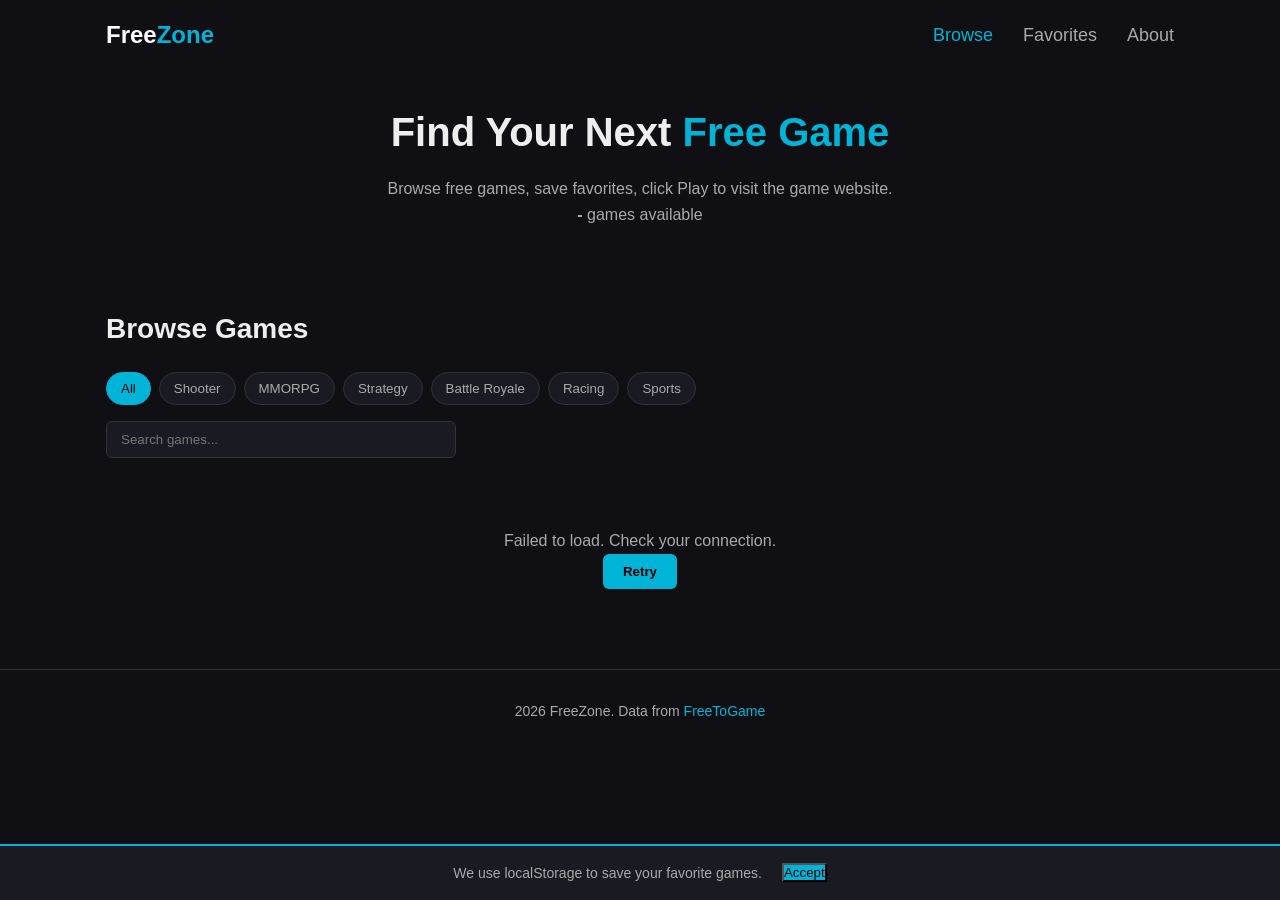
==== index.html @ 31d5fa72 "hopefully first and last commit" ====
<!DOCTYPE html>
<html lang="en">
<head>
  <meta charset="UTF-8">
  <meta name="viewport" content="width=device-width, initial-scale=1.0">
  <title>FreeZone - Browse Free Games</title>
  <link rel="stylesheet" href="style.css">
</head>
<body>

  <aside class="cookie-banner" id="cookieBanner">
    <p>We use localStorage to save your favorite games.</p>
    <button class="btn-cookie" id="cookieAccept">Accept</button>
  </aside>

  <header class="header" id="mainHeader">
    <nav class="nav container">
      <a href="index.html" class="logo">Free<span>Zone</span></a>
      <ul class="nav-links" id="navLinks">
        <li><a href="index.html" class="active">Browse</a></li>
        <li><a href="favorites.html">Favorites</a></li>
        <li><a href="about.html">About</a></li>
      </ul>
      <button class="burger" id="burger">
        <span></span>
        <span></span>
        <span></span>
      </button>
    </nav>
  </header>

  <main>
    <section class="hero">
      <div class="container">
        <h1>Find Your Next <span>Free Game</span></h1>
        <p>Browse free games, save favorites, click Play to visit the game website.</p>
        <p><strong id="statTotal">-</strong> games available</p>
      </div>
    </section>

    <section class="section" id="games">
      <div class="container">
        <h2 class="section-title">Browse Games</h2>

        <div class="filters">
          <button class="filter-btn active" data-genre="all">All</button>
          <button class="filter-btn" data-genre="Shooter">Shooter</button>
          <button class="filter-btn" data-genre="MMORPG">MMORPG</button>
          <button class="filter-btn" data-genre="Strategy">Strategy</button>
          <button class="filter-btn" data-genre="Battle Royale">Battle Royale</button>
          <button class="filter-btn" data-genre="Racing">Racing</button>
          <button class="filter-btn" data-genre="Sports">Sports</button>
        </div>

        <input type="text" class="search" id="searchInput" placeholder="Search games...">

        <div class="loader" id="loader">Loading games...</div>

        <div class="error hidden" id="errorState">
          <p>Failed to load. Check your connection.</p>
          <button class="btn btn-primary" id="retryBtn">Retry</button>
        </div>

        <div class="games-grid" id="gamesGrid"></div>

        <div class="empty hidden" id="emptyState">
          <p>No games match your filter.</p>
        </div>
      </div>
    </section>
  </main>

  <footer class="footer">
    <div class="container">
      <p>2026 FreeZone. Data from <a href="https://www.freetogame.com" target="_blank">FreeToGame</a></p>
    </div>
  </footer>

  <script type="module" src="js/main.js"></script>
</body>
</html>
---- style.css ----
* { margin: 0; padding: 0; box-sizing: border-box; }

body {
  font-family: Arial, Helvetica, sans-serif;
  background-color: #0f0f14;
  color: #eee;
  line-height: 1.6;
}

.container { max-width: 1100px; margin: 0 auto; padding: 0 16px; }
.hidden { display: none; }

.header {
  position: fixed; top: 0; left: 0; width: 100%;
  padding: 16px 0; z-index: 100;
  transition: background-color 0.3s;
}

.header.scrolled { background-color: #0f0f14; border-bottom: 1px solid #333; }

.nav { display: flex; justify-content: space-between; align-items: center; }

.logo { font-size: 24px; font-weight: bold; color: #fff; text-decoration: none; }
.logo span, .hero h1 span, .tag, .nav-links a:hover, .nav-links a.active, .footer a { color: #00b4d8; }

.nav-links {
  position: fixed; top: 0; right: -100%; width: 70%; height: 100vh;
  background-color: #1a1a22; list-style: none;
  display: flex; flex-direction: column; align-items: center; justify-content: center;
  gap: 30px; transition: right 0.3s;
}

.nav-links.open { right: 0; }
.nav-links a { color: #aaa; text-decoration: none; font-size: 18px; transition: color 0.3s; }

.burger { display: flex; flex-direction: column; gap: 5px; background: none; border: none; cursor: pointer; }
.burger span { display: block; width: 24px; height: 2px; background-color: #fff; transition: 0.3s; }
.burger.open span:nth-child(1) { transform: rotate(45deg) translate(5px, 5px); }
.burger.open span:nth-child(2) { opacity: 0; }
.burger.open span:nth-child(3) { transform: rotate(-45deg) translate(5px, -5px); }

.hero { padding: 100px 0 40px; text-align: center; }
.hero h1 { font-size: 32px; margin-bottom: 12px; }
.hero p, .game-card p, .loader, .empty, .error, .about-text, .footer, .cookie-banner p { color: #aaa; }

.btn {
  display: inline-block; padding: 10px 20px; border-radius: 6px;
  font-weight: bold; text-decoration: none; border: none; cursor: pointer; transition: 0.3s;
}

.btn-primary, .btn-cookie { background-color: #00b4d8; color: #000; }
.btn-primary:hover, .btn-cookie:hover { background-color: #0096c7; }

.btn-play {
  background-color: transparent; color: #00b4d8; border: 1px solid #00b4d8;
  font-size: 14px; padding: 6px 14px;
}

.btn-play:hover { background-color: #00b4d8; color: #000; }

.filters { display: flex; flex-wrap: wrap; gap: 8px; margin-bottom: 16px; }

.filter-btn, .search {
  background-color: #1a1a22; border: 1px solid #333; color: #aaa; transition: 0.3s;
}

.filter-btn { padding: 8px 14px; border-radius: 20px; cursor: pointer; }
.filter-btn:hover, .search:focus { border-color: #00b4d8; color: #fff; outline: none; }
.filter-btn.active { background-color: #00b4d8; color: #000; border-color: #00b4d8; }

.search { width: 100%; max-width: 350px; padding: 10px 14px; border-radius: 6px; margin-bottom: 30px; }

.section { padding: 40px 0; }
.section-title { font-size: 28px; margin-bottom: 20px; }

.games-grid { display: grid; grid-template-columns: 1fr; gap: 20px; }

.game-card {
  background-color: #1a1a22; border: 1px solid #333; border-radius: 10px;
  overflow: hidden; transition: 0.3s;
}

.game-card:hover { border-color: #00b4d8; transform: translateY(-4px); }
.game-card img { width: 100%; height: 180px; object-fit: cover; }
.game-card-body { padding: 16px; }
.game-card h3 { font-size: 18px; margin-bottom: 8px; }
.tag { display: inline-block; font-size: 12px; margin-bottom: 8px; }
.game-card p { font-size: 14px; margin-bottom: 12px; }

.card-footer { display: flex; justify-content: space-between; align-items: center; }

.fav-btn { background: none; border: none; font-size: 22px; cursor: pointer; color: #aaa; transition: 0.3s; }
.fav-btn:hover, .fav-btn.active { color: #ff4757; }

.loader, .empty, .error { text-align: center; padding: 40px; }

.cookie-banner {
  position: fixed; bottom: 0; left: 0; width: 100%; padding: 16px;
  background-color: #1a1a22; border-top: 2px solid #00b4d8;
  display: flex; flex-direction: column; gap: 12px;
  align-items: center; text-align: center; z-index: 200;
}

.cookie-banner.hidden { display: none; }
.cookie-banner p { font-size: 14px; }

.about-text p { margin-bottom: 16px; }
.about-text ul { list-style: none; }
.about-text li { padding: 8px 0 8px 16px; border-left: 3px solid #00b4d8; margin-bottom: 8px; }

.footer { padding: 30px 0; border-top: 1px solid #333; text-align: center; font-size: 14px; }
.footer a { text-decoration: none; }
.footer a:hover { text-decoration: underline; }

@media (min-width: 480px) {
  .games-grid { grid-template-columns: repeat(2, 1fr); }
  .cookie-banner { flex-direction: row; justify-content: center; text-align: left; gap: 20px; }
}

@media (min-width: 768px) {
  .hero h1 { font-size: 40px; }
  .burger { display: none; }
  .nav-links { position: static; width: auto; height: auto; flex-direction: row; background: none; gap: 30px; }
  .games-grid { grid-template-columns: repeat(3, 1fr); }
}

@media (min-width: 1024px) {
  .games-grid { grid-template-columns: repeat(4, 1fr); }
}

@media (max-width: 320px) {
  .hero h1 { font-size: 26px; }
  .filter-btn { font-size: 12px; padding: 6px 10px; }
}
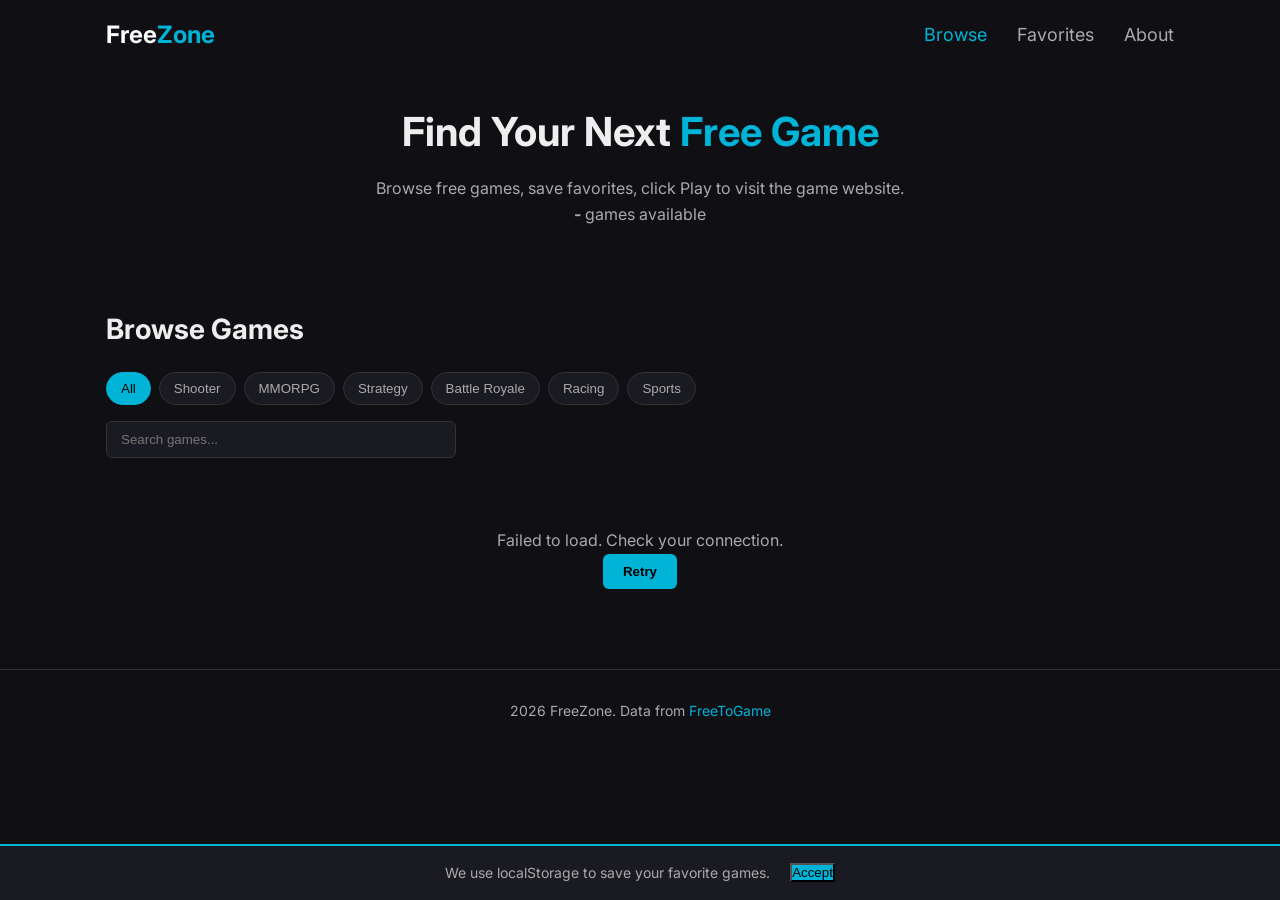
==== commit b483bb2a: "font change" ====
--- a/index.html
+++ b/index.html
@@ -4,6 +4,9 @@
   <meta charset="UTF-8">
   <meta name="viewport" content="width=device-width, initial-scale=1.0">
   <title>FreeZone - Browse Free Games</title>
+  <link rel="preconnect" href="https://fonts.googleapis.com">
+  <link rel="preconnect" href="https://fonts.gstatic.com" crossorigin>
+  <link href="https://fonts.googleapis.com/css2?family=Inter:wght@400;700&display=swap" rel="stylesheet">
   <link rel="stylesheet" href="style.css">
 </head>
 <body>
--- a/style.css
+++ b/style.css
@@ -1,7 +1,7 @@
 * { margin: 0; padding: 0; box-sizing: border-box; }
 
 body {
-  font-family: Arial, Helvetica, sans-serif;
+  font-family: "Inter", Arial, sans-serif;
   background-color: #0f0f14;
   color: #eee;
   line-height: 1.6;
